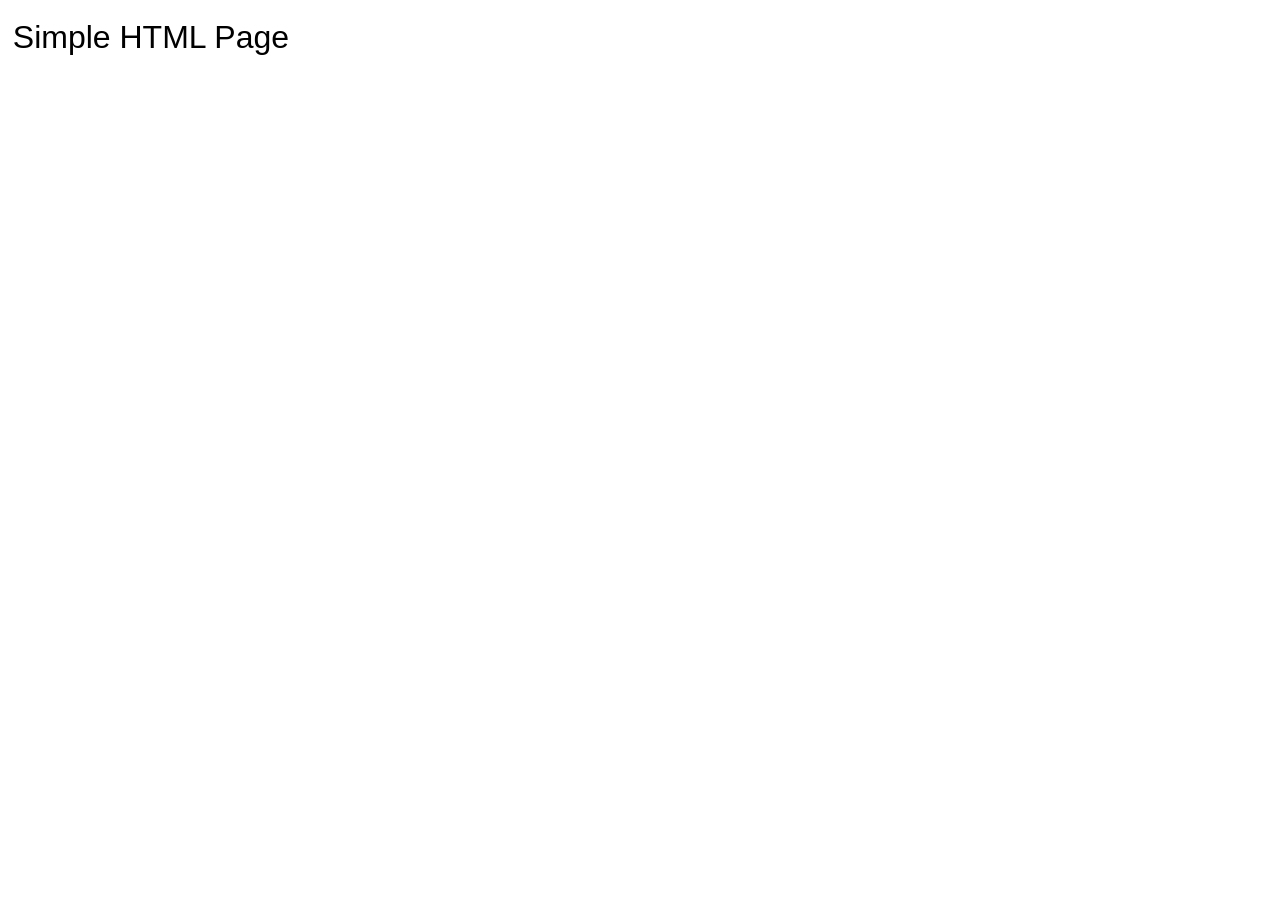
==== lynda/jQuery/html/index.html @ 92ee53c8 "add jQuery class starting files" ====
<!DOCTYPE html>
<html lang="en">
<head>
	<meta charset="utf-8">
	<title>jQuery Tutorial Page</title>
	<link rel="stylesheet" href="../css/reset.css">
	<link rel="stylesheet" href="../css/base.css">
	<!--[if IE]>
		<script src="http://html5shiv.googlecode.com/svn/trunk/html5.js"></script>
	<![endif]-->
</head>

<body id="home">

	<h1>Simple HTML Page</h1>

	<!-- Load jQuery from CDN -->
	<script src="https://code.jquery.com/jquery-3.0.0.min.js"
			integrity="sha256-JmvOoLtYsmqlsWxa7mDSLMwa6dZ9rrIdtrrVYRnDRH0="   
			crossorigin="anonymous"></script>
			
	<script src="../js/jQueryExamples.js"></script>
</body>
</html>
---- lynda/jQuery/css/base.css ----
/***********************************************/
/* Contains the Default or base styles for CUBI*/
/* After prototype, breakout css into apps     */
/***********************************************/

a {
	color: #FF4500;
	text-decoration: none;
}


a:hover {
	color: #00b290;
}


a.aculogo {
	background: url(images/ACULogoLightGrey.svg);
	display: block;
	height: 100px;
	width: 100px;
	
}


a.aculogo:hover {
	background: url(images/ACULogoGrey.svg);
	border-bottom: none;	
}


a.cubilogo {
	display: block;
	max-width: 240px;
}


body section {
	clear: both;
	padding: 1%;
	min-height: 100vh;
}


h1, h2, h3, p {
	line-height: 1.5em;
	margin: 1%;	
}


footer {
	background-color: #ff9a75;	/* Light Orange */
	color: #fff; 				/* White */
	font-size: 0.6em;
	height: 100px;
	padding: 20px;
}


footer a {
	color: #fff;	/* White */
}


footer a:hover {
	color: #DFFF00;	/* Chartreuse, baby! */
}


footer p {
	padding: 5px;
	margin: 0;
}


header {
	float: left;
}


html {
	font-family: 'Open Sans', sans-serif;
	font-size: 2em;
}


img {
	height: auto;
	margin: 5% 5%;
	max-width: 800px;
	width: 100%;
}


nav {
	background: #ffffff;
	border-bottom: 2px solid #f2f2f2;	/* Light Grey */
	opacity: 0.8;
	padding: 1%;
	padding-right: 15%;
	position: fixed;
	right: 0px;
	z-index: 100;
}


nav a {
	padding: 5px; 10px;
}


nav a:hover {
	border-bottom: 5px solid #00b290;
}


nav li {	
	display: inline;
}


p {
	font-size: 0.5em;
	font-weight: 300;
	line-height: 0.5em;
}


table {
	font-size: 0.5em;
	margin: 75px 0 50px 0px;	/* top right bottom left (clockwise) */
	
}


th {
	background-color: #00b290;	/* Orange */
	color: #fff; 			/* White */
}


th, td{
	border-bottom: 1px solid #ddd;
	padding: 15px;
	text-align: left;
}


tr:hover {
	background-color: #f5f5f5;	/* Green */
}


/*********************/
/*  Class Selectors  */
/*********************/

.bold {
	font-weight:bold;
}

.center {
	margin-left: auto;
	margin-right: auto;
	display: block;
	
}


.cubi-tip {
	background-color: #fcffe6;	/* Chartreuse 95% */
	border-bottom: 5px dotted #dfff00;
}


.current-page {
	border-bottom: 5px solid #00b290;
	color: #00b290;
}


.doc-search {
	background: #1E3C4C;
	margin-top: 50px;
	padding: 25px;
}


.embeded-container {
	height: 100%;
	margin: 1%;
}


input[type=text] {
    width: 450px;
    box-sizing: border-box;
    border: 2px solid #ccc;
    border-radius: 4px;
    font-size: 16px;
    background-color: white;
    background-image: url('searchicon.png');
    background-position: 10px 10px; 
    background-repeat: no-repeat;
    padding: 12px 20px 12px 40px;
    -webkit-transition: width 0.4s ease-in-out;
    transition: width 0.4s ease-in-out;
}


.icon {
	display: inline;
	max-width: 200px;
}


.table-center {
	margin-left: auto;
	margin-right: auto;
	width: 100%;
}


.text-center {
	text-align: center;
}


.quote {
	font-style: italic;	
}


.white-text {
	color: white;
}
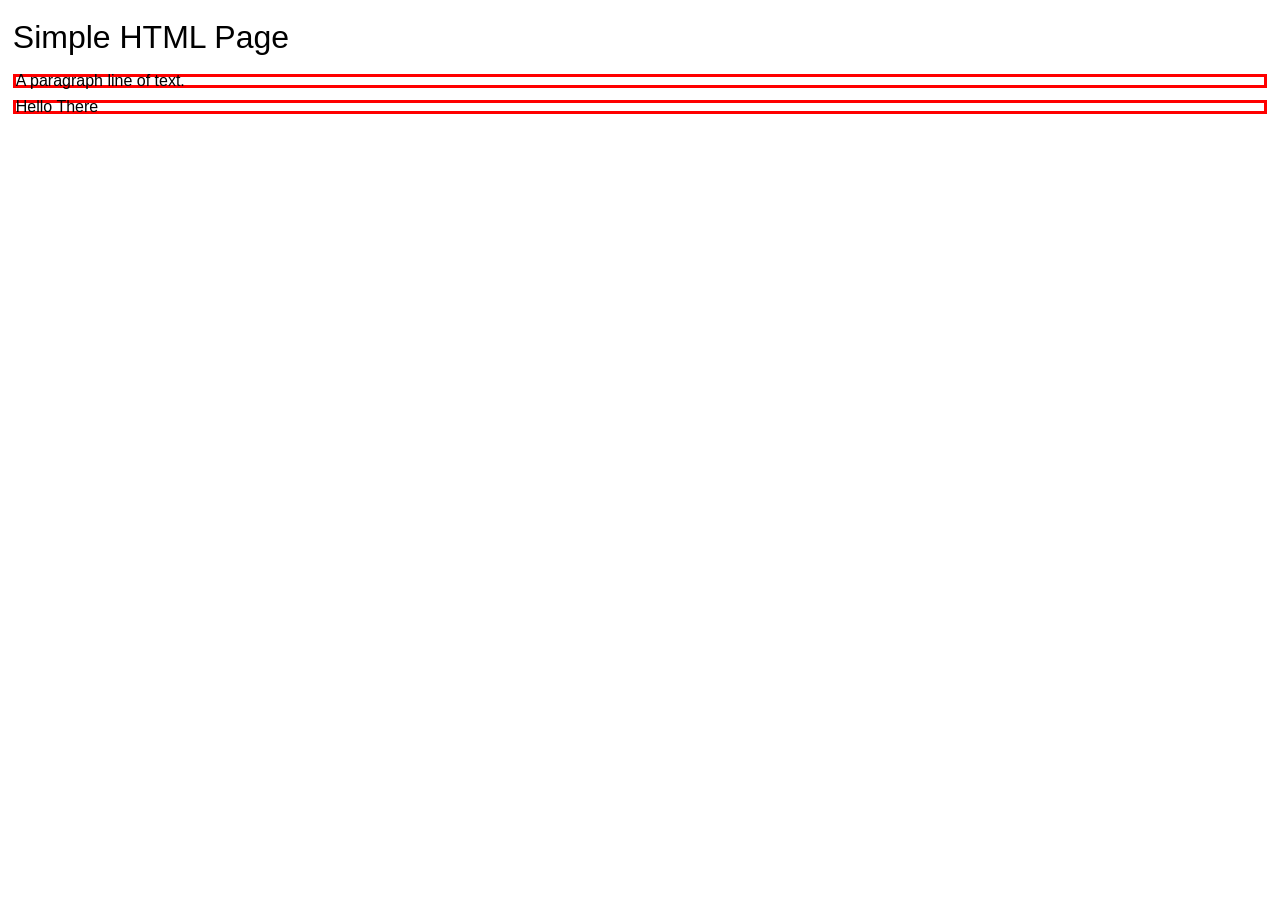
==== commit 5ac31eeb: "add begining jQuery tutorial files)" ====
--- a/lynda/jQuery/html/index.html
+++ b/lynda/jQuery/html/index.html
@@ -10,9 +10,12 @@
 	<![endif]-->
 </head>
 
-<body id="home">
+<body id="body">
 
 	<h1>Simple HTML Page</h1>
+
+	<p>A paragraph line of text.</p>
+
 
 	<!-- Load jQuery from CDN -->
 	<script src="https://code.jquery.com/jquery-3.0.0.min.js"
